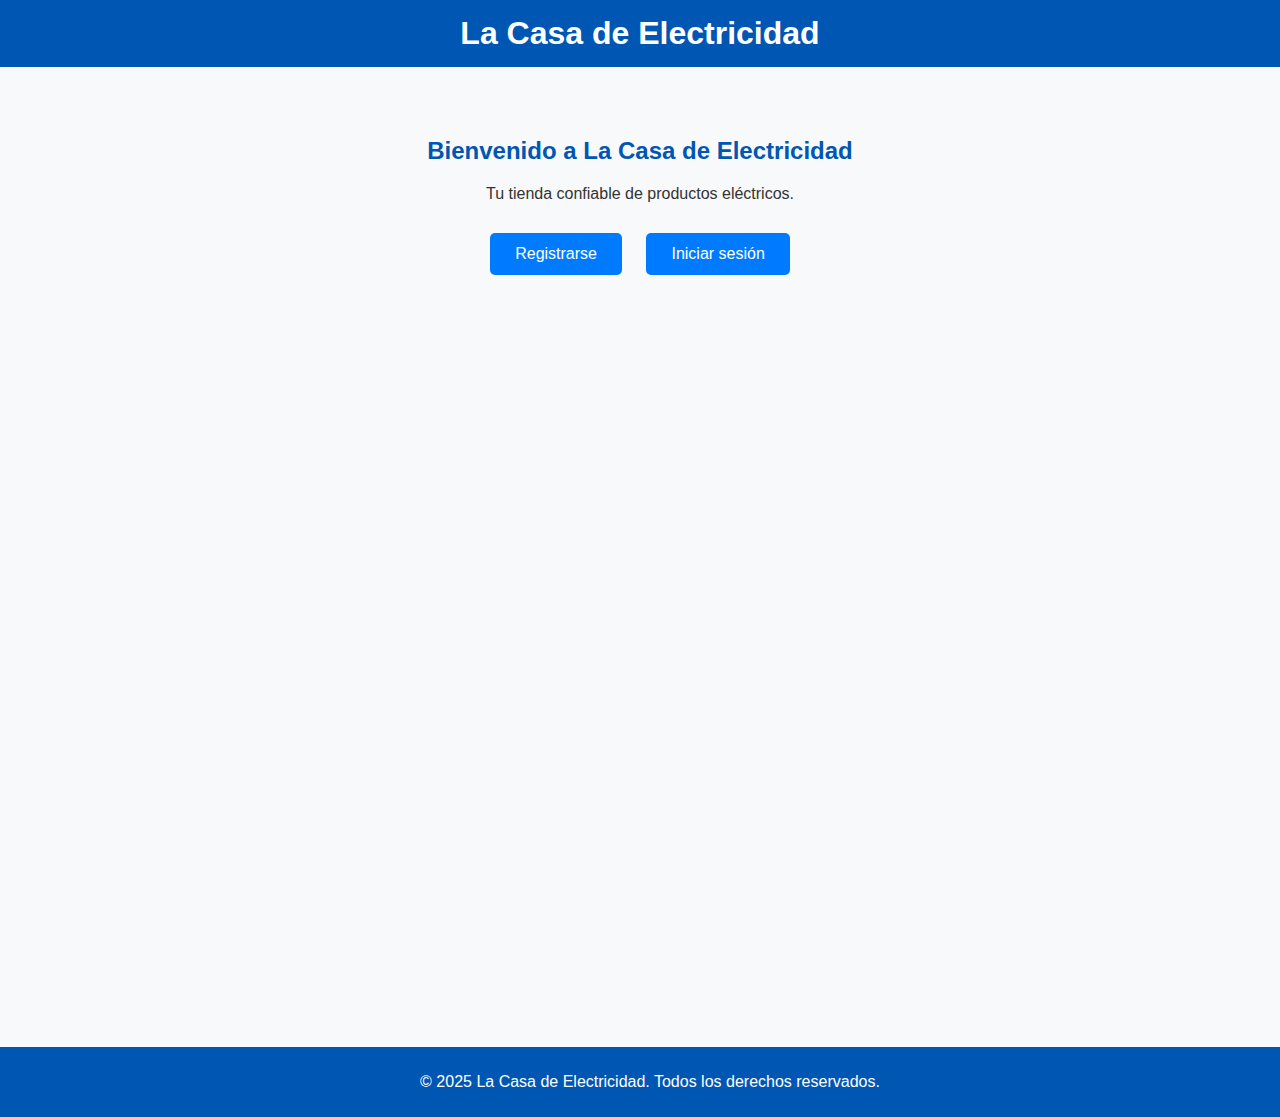
==== src/main/resources/templates/index.html @ 2c004d04 "Created basic Entities and their Repositories. Project running." ====
<!DOCTYPE html>
<html lang="es">
<head>
    <meta charset="UTF-8">
    <meta name="viewport" content="width=device-width, initial-scale=1.0">
    <title>La Casa de Electricidad</title>
    <link rel="stylesheet" href="../static/css/styles.css">
</head>
<body>
    <header>
        <nav>
            <h1>La Casa de Electricidad</h1>
        </nav>
    </header>

    <main>
        <section class="welcome">
            <h2>Bienvenido a La Casa de Electricidad</h2>
            <p>Tu tienda confiable de productos eléctricos.</p>
            <div class="buttons">
                <a href="registrousuario.html" class="btn">Registrarse</a>
                <a href="login.html" class="btn">Iniciar sesión</a>
            </div>
        </section>
    </main>

    <footer>
        <p>&copy; 2025 La Casa de Electricidad. Todos los derechos reservados.</p>
    </footer>
</body>
</html>
---- src/main/resources/static/css/styles.css ----
/* Estilos generales */
body {
    font-family: Arial, sans-serif;
    margin: 0;
    padding: 0;
    background-color: #f8f9fa;
    color: #333;
}

/* Navbar */
header {
    background-color: #0056b3;
    padding: 15px 0;
    text-align: center;
}

nav h1 {
    color: white;
    margin: 0;
}

nav ul {
    list-style: none;
    padding: 0;
}

nav ul li {
    display: inline;
    margin: 0 15px;
}

nav ul li a {
    color: white;
    text-decoration: none;
    font-weight: bold;
}

nav ul li a:hover {
    text-decoration: underline;
}

/* Sección de bienvenida */
.welcome {
    text-align: center;
    margin: 50px 20px;
}

h2 {
    color: #0056b3;
}

/* Botones */
.buttons {
    margin-top: 20px;
}

.btn {
    display: inline-block;
    padding: 12px 25px;
    margin: 10px;
    text-decoration: none;
    color: white;
    background-color: #007bff;
    border-radius: 5px;
    font-size: 16px;
}

.btn:hover {
    background-color: #004b99;
}


/* Contenedor del formulario */
.form-container {
    max-width: 400px;
    margin: 50px auto;
    padding: 20px;
    background: white;
    border-radius: 8px;
    box-shadow: 0 0 10px rgba(0, 0, 0, 0.1);
    text-align: center;
}

/* Estilos para los inputs */
form {
    display: flex;
    flex-direction: column;
}

label {
    font-weight: bold;
    margin-top: 10px;
}

input {
    padding: 8px;
    margin-top: 5px;
    border: 1px solid #ccc;
    border-radius: 5px;
}

/* Estilos para el botón */
button.btn {
    margin-top: 15px;
    padding: 10px;
    font-size: 16px;
    cursor: pointer;
}
/* Aseguramos que el cuerpo ocupe toda la altura de la ventana */
html, body {
    height: 100%;
    margin: 0;
}

/* El contenedor principal ocupa el espacio disponible, empujando el footer hacia el fondo */
main {
    min-height: 100%;
    padding-bottom: 60px; /* Espacio suficiente para que el footer no tape el contenido */
}

/* Estilos para la tabla de artículos */
/* Estilos para la tabla de artículos */
.lista-articulos-table {
    width: 100%; /* Ancho total */
    table-layout: auto; /* Ajusta el ancho según el contenido */
    border-collapse: collapse; /* Bordes sin espacio */
}

.lista-articulos-table th, .lista-articulos-table td {
    padding: 15px; /* Más espacio para los contenidos */
    text-align: left;
    border: 1px solid #ddd;
    word-wrap: break-word; /* Para que el texto largo se ajuste a la celda */
}

.lista-articulos-table th {
    background-color: #f4f4f4; /* Fondo claro para las cabeceras */
    font-weight: bold;
}

.lista-articulos-table td {
    background-color: #fff; /* Fondo blanco para las celdas */
}

/* Ajustes para los botones */
.lista-articulos-table .btn {
    padding: 8px 15px; /* Ajustamos el tamaño del botón */
    text-decoration: none;
    color: white;
    background-color: #007bff; /* Mantén el color de botón original */
    border-radius: 5px;
    margin-right: 5px;
    display: inline-block; /* Asegura que los botones no se superpongan */
}

.lista-articulos-table .btn-edit {
    background-color: #28a745; /* Botón verde para editar */
}

.lista-articulos-table .btn-delete {
    background-color: #dc3545; /* Botón rojo para eliminar */
}

/* Asegura que la tabla tenga un ancho adecuado para las columnas */
.lista-articulos-table th:nth-child(1), .lista-articulos-table td:nth-child(1) {
    width: 10%; /* Columna ID */
}

.lista-articulos-table th:nth-child(2), .lista-articulos-table td:nth-child(2) {
    width: 25%; /* Columna Nombre */
}

.lista-articulos-table th:nth-child(3), .lista-articulos-table td:nth-child(3) {
    width: 35%; /* Columna Descripción */
}

.lista-articulos-table th:nth-child(4), .lista-articulos-table td:nth-child(4) {
    width: 20%; /* Columna Fábrica */
}

.lista-articulos-table th:nth-child(5), .lista-articulos-table td:nth-child(5) {
    width: 10%; /* Columna Acciones */
}

/* Ajustes de estilo para el cuerpo */
body {
    font-family: Arial, sans-serif;
    margin: 0;
    padding: 0;
}

main {
    padding: 20px;
}

/* Asegurar que el footer se quede abajo */
html, body {
    height: 100%;
    margin: 0;
}

main {
    min-height: 100%;
    padding-bottom: 60px; /* Espacio suficiente para el footer */
}

footer {
    position: relative;
    bottom: 0;
    width: 100%;
     background-color: #0056b3;
    color: white;
    text-align: center;
    padding: 10px;
}
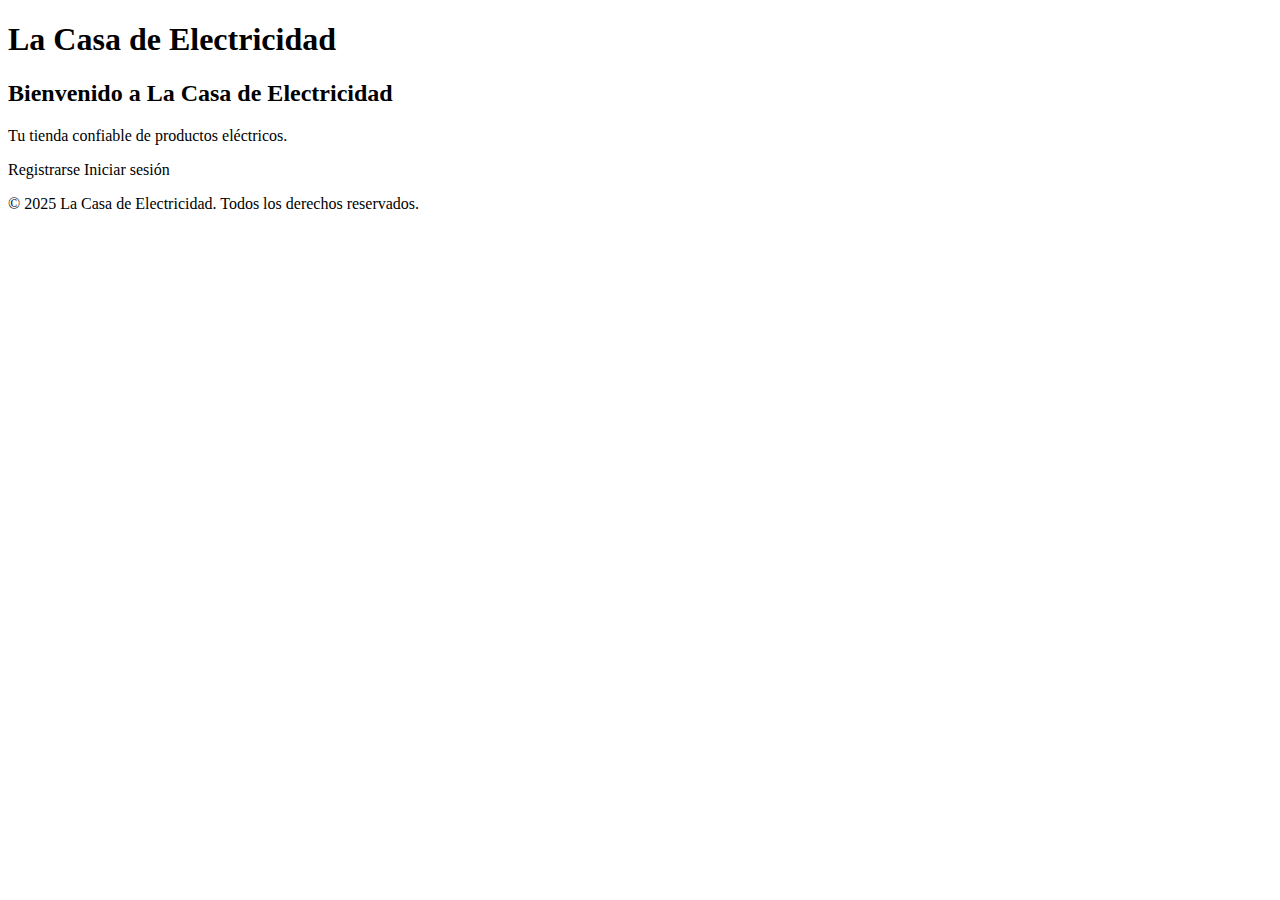
==== commit 2041c6ba: "security autoconfiguration disabled. login, register, index are connected partially." ====
--- a/src/main/resources/templates/index.html
+++ b/src/main/resources/templates/index.html
@@ -1,10 +1,10 @@
 <!DOCTYPE html>
-<html lang="es">
+<html lang="es" xmlns:th="http://www.thymeleaf.org">
 <head>
     <meta charset="UTF-8">
     <meta name="viewport" content="width=device-width, initial-scale=1.0">
     <title>La Casa de Electricidad</title>
-    <link rel="stylesheet" href="../static/css/styles.css">
+    <link rel="stylesheet" href="/css/styles.css" type="text/css">
 </head>
 <body>
     <header>
@@ -18,8 +18,8 @@
             <h2>Bienvenido a La Casa de Electricidad</h2>
             <p>Tu tienda confiable de productos eléctricos.</p>
             <div class="buttons">
-                <a href="registrousuario.html" class="btn">Registrarse</a>
-                <a href="login.html" class="btn">Iniciar sesión</a>
+                <a th:href="@{/registrousuario}" class="btn">Registrarse</a>
+                <a th:href="@{/login}" class="btn">Iniciar sesión</a>
             </div>
         </section>
     </main>
